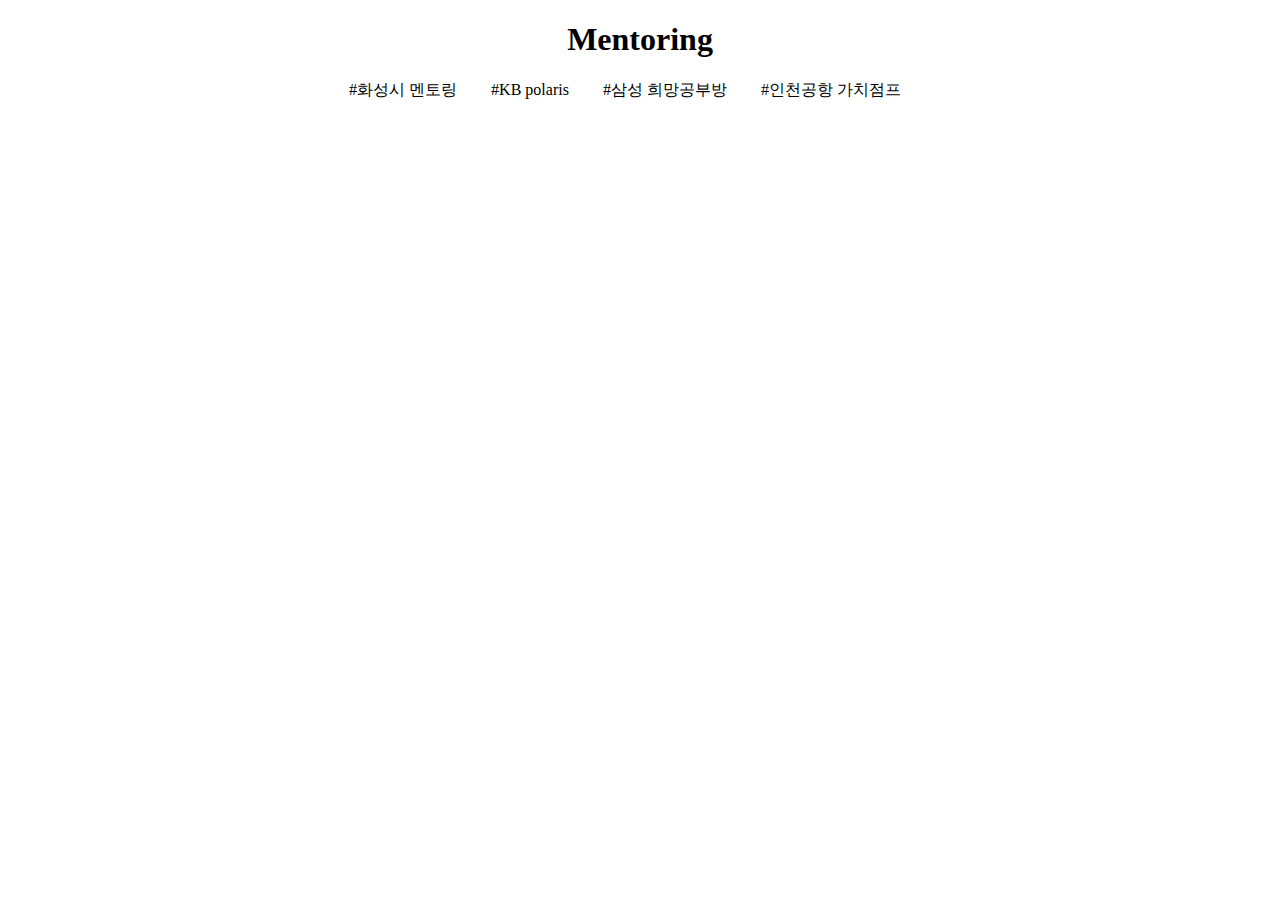
==== mentoring.html @ e03e7d6e "20201220" ====
<!--activity-mentoring-->
<!--화성시 멘토링, 인천공항 가치점프, KB폴라리스, 삼성 희망공부방-->
<!DOCTYPE html>
<html lang="en">
<head>
    <meta charset="UTF-8">
    <meta name="viewport" content="width=device-width, initial-scale=1.0">
    <title>Mentoring</title>
    <link rel="stylesheet" href="mentoring.css">
    <link rel="stylesheet" href="header.css">
</head>
<body>
    <h1> Mentoring </h1>
    <p class="mentoringLists">
        <span class="mentoringList">#화성시 멘토링</span>
        <span class="mentoringList">#KB polaris</span>
        <span class="mentoringList">#삼성 희망공부방</span>
        <span class="mentoringList">#인천공항 가치점프</span>
    </p>
</body>
</html>
---- mentoring.css ----
.mentoringLists{
    text-align: center;
}

.mentoringList{
    size: 40px;
    padding-right:30px;
}
---- header.css ----
h1{
    text-align:center;
    size:80px;
}
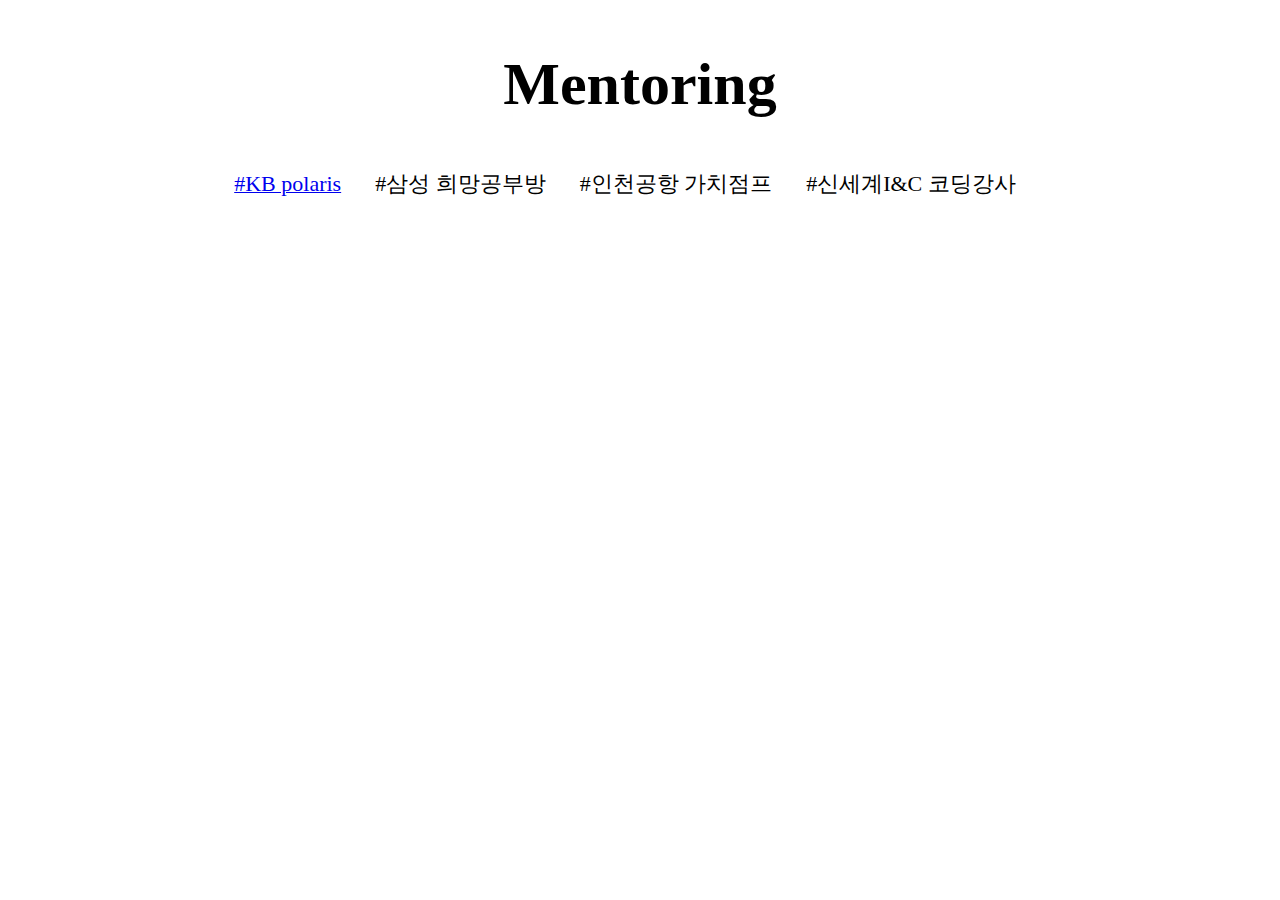
==== commit c43aa93d: "20201220" ====
--- a/mentoring.html
+++ b/mentoring.html
@@ -1,5 +1,5 @@
 <!--activity-mentoring-->
-<!--화성시 멘토링, 인천공항 가치점프, KB폴라리스, 삼성 희망공부방-->
+<!--코딩교실, 인천공항 가치점프, KB폴라리스, 삼성 희망공부방-->
 <!DOCTYPE html>
 <html lang="en">
 <head>
@@ -10,12 +10,14 @@
     <link rel="stylesheet" href="header.css">
 </head>
 <body>
-    <h1> Mentoring </h1>
+    <h1 class="mentoringHeader"> Mentoring </h1>
     <p class="mentoringLists">
-        <span class="mentoringList">#화성시 멘토링</span>
-        <span class="mentoringList">#KB polaris</span>
+        <!--<a href="mentoringHwaseong.html"><span class="mentoringList">#화성시 멘토링</span></a>-->
+        <a href="mentoringKb.html"><span class="mentoringList">#KB polaris</span></a>
+        
         <span class="mentoringList">#삼성 희망공부방</span>
         <span class="mentoringList">#인천공항 가치점프</span>
+        <span class="mentoringList">#신세계I&C 코딩강사</span>
     </p>
 </body>
 </html>--- a/mentoring.css
+++ b/mentoring.css
@@ -3,6 +3,6 @@
 }
 
 .mentoringList{
-    size: 40px;
+    font-size: 22px;
     padding-right:30px;
 }
--- a/header.css
+++ b/header.css
@@ -1,4 +1,5 @@
-h1{
+.mentoringHeader{
     text-align:center;
-    size:80px;
+    font-size:60px;
+    margin:50px;
 }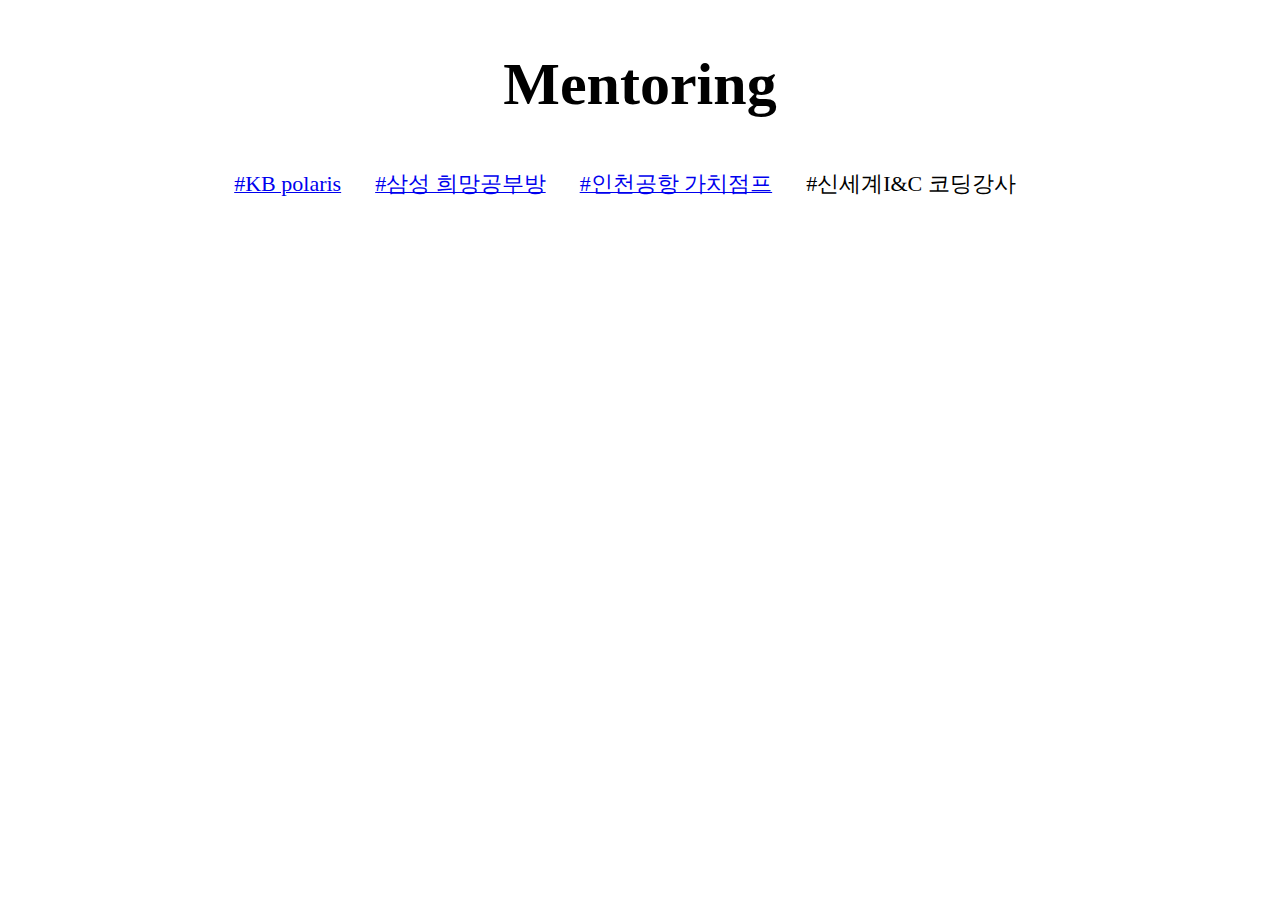
==== commit 39c032cf: "20201220" ====
--- a/mentoring.html
+++ b/mentoring.html
@@ -14,9 +14,8 @@
     <p class="mentoringLists">
         <!--<a href="mentoringHwaseong.html"><span class="mentoringList">#화성시 멘토링</span></a>-->
         <a href="mentoringKb.html"><span class="mentoringList">#KB polaris</span></a>
-        
-        <span class="mentoringList">#삼성 희망공부방</span>
-        <span class="mentoringList">#인천공항 가치점프</span>
+        <a href="mentoringSds.html"><span class="mentoringList">#삼성 희망공부방</span></a>
+        <a href="mentoringInc.html">  <span class="mentoringList">#인천공항 가치점프</span></a>
         <span class="mentoringList">#신세계I&C 코딩강사</span>
     </p>
 </body>
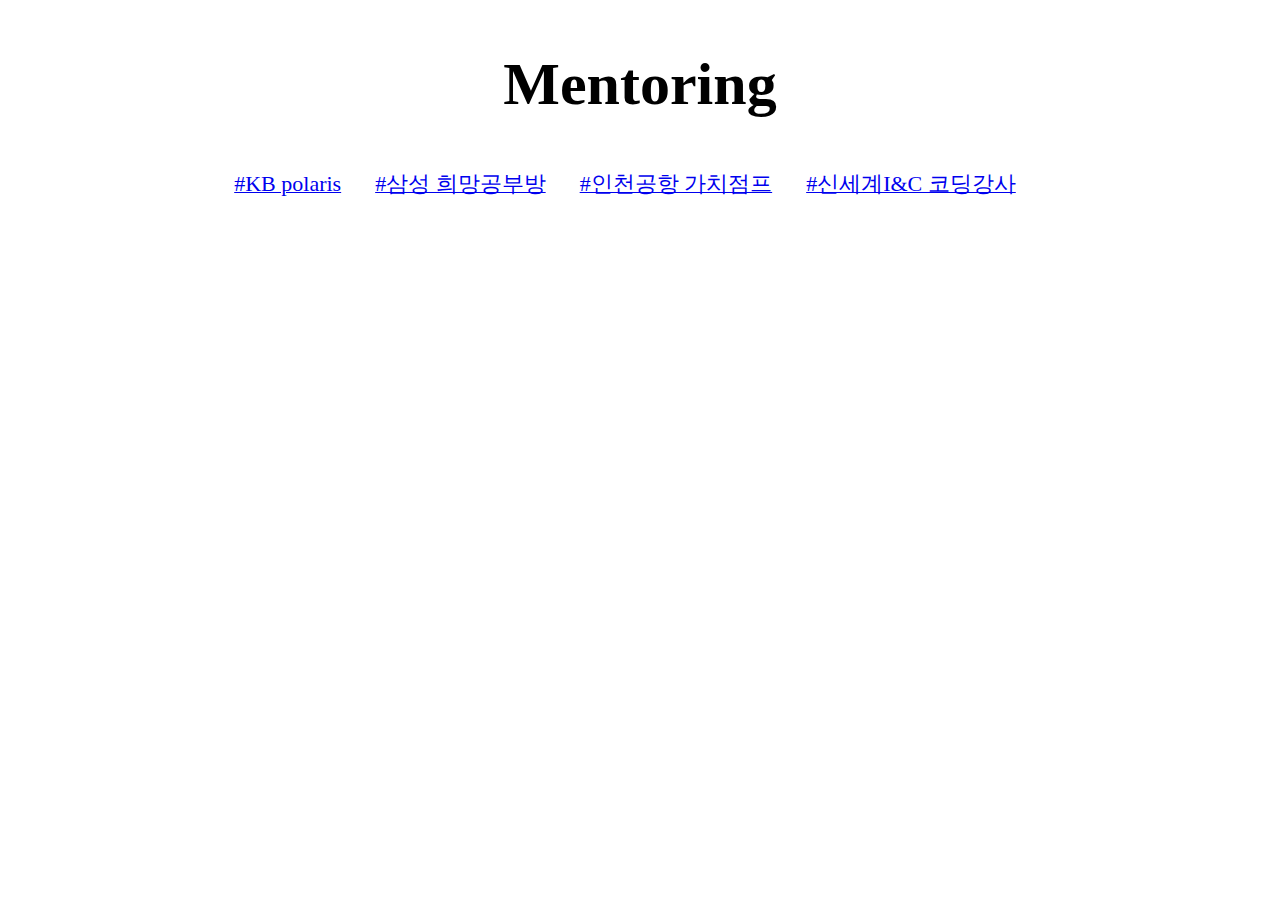
==== commit c589287c: "Add files via upload" ====
--- a/mentoring.html
+++ b/mentoring.html
@@ -10,13 +10,14 @@
     <link rel="stylesheet" href="header.css">
 </head>
 <body>
-    <h1 class="mentoringHeader"> Mentoring </h1>
+    <h1 class="titleHeader"> Mentoring </h1>
     <p class="mentoringLists">
         <!--<a href="mentoringHwaseong.html"><span class="mentoringList">#화성시 멘토링</span></a>-->
         <a href="mentoringKb.html"><span class="mentoringList">#KB polaris</span></a>
         <a href="mentoringSds.html"><span class="mentoringList">#삼성 희망공부방</span></a>
-        <a href="mentoringInc.html">  <span class="mentoringList">#인천공항 가치점프</span></a>
-        <span class="mentoringList">#신세계I&C 코딩강사</span>
+        <a href="mentoringInc.html"><span class="mentoringList">#인천공항 가치점프</span></a>
+        <a href="mentoringSsg.html"><span class="mentoringList">#신세계I&C 코딩강사</span></a>
+       
     </p>
 </body>
 </html>--- a/header.css
+++ b/header.css
@@ -1,4 +1,4 @@
-.mentoringHeader{
+.titleHeader{
     text-align:center;
     font-size:60px;
     margin:50px;
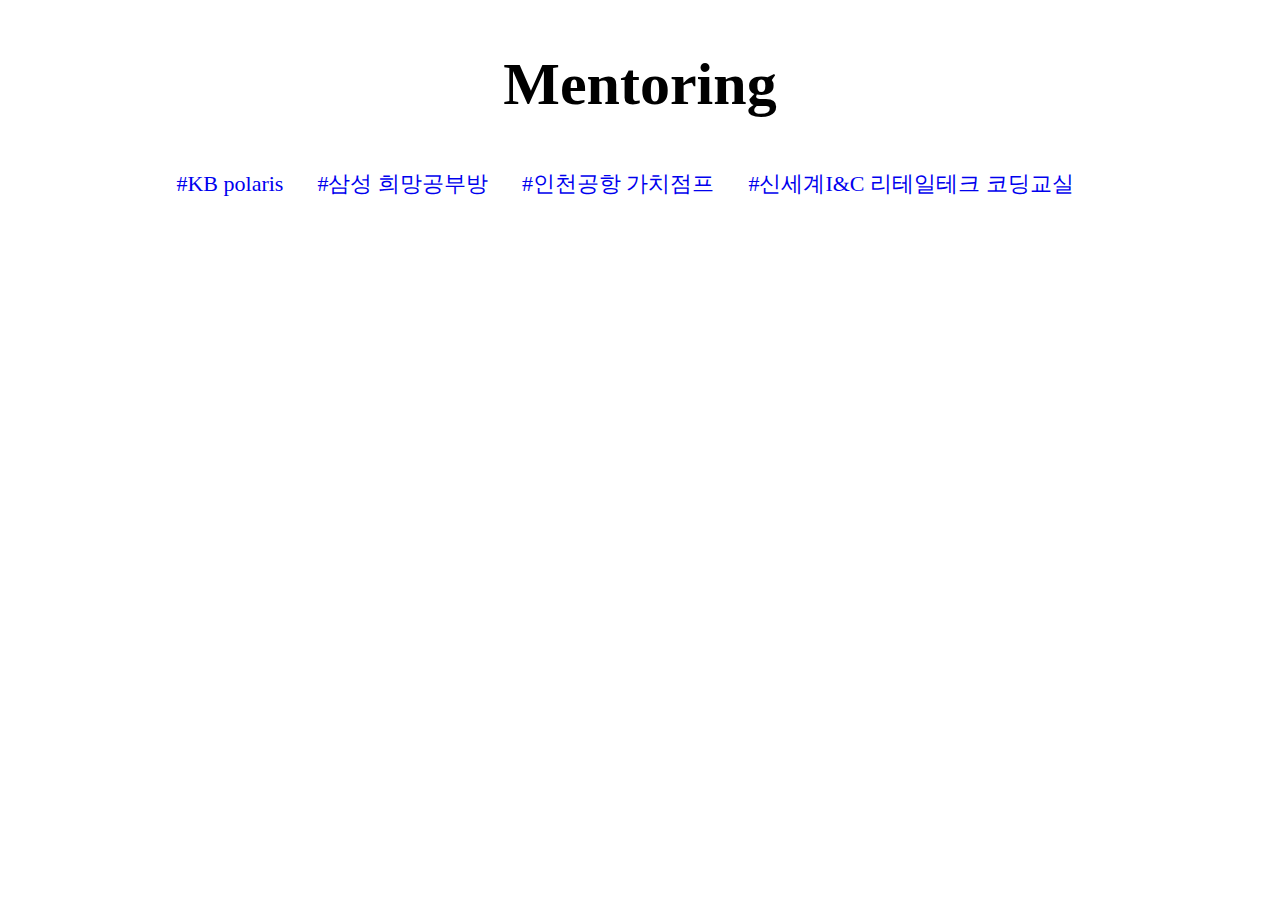
==== commit 8bd66335: "Add files via upload" ====
--- a/mentoring.html
+++ b/mentoring.html
@@ -16,7 +16,7 @@
         <a href="mentoringKb.html"><span class="mentoringList">#KB polaris</span></a>
         <a href="mentoringSds.html"><span class="mentoringList">#삼성 희망공부방</span></a>
         <a href="mentoringInc.html"><span class="mentoringList">#인천공항 가치점프</span></a>
-        <a href="mentoringSsg.html"><span class="mentoringList">#신세계I&C 코딩강사</span></a>
+        <a href="mentoringSsg.html"><span class="mentoringList">#신세계I&C 리테일테크 코딩교실</span></a>
        
     </p>
 </body>
--- a/mentoring.css
+++ b/mentoring.css
@@ -6,3 +6,16 @@
     font-size: 22px;
     padding-right:30px;
 }
+li{
+    margin-bottom: 15px;
+}
+a{
+    text-decoration: none;
+}
+.MentoringListContents{
+    margin-bottom: 60px;
+}
+.mentoringSsgActivityContentes{
+    margin-top: 30px;
+    margin-bottom:30px;
+}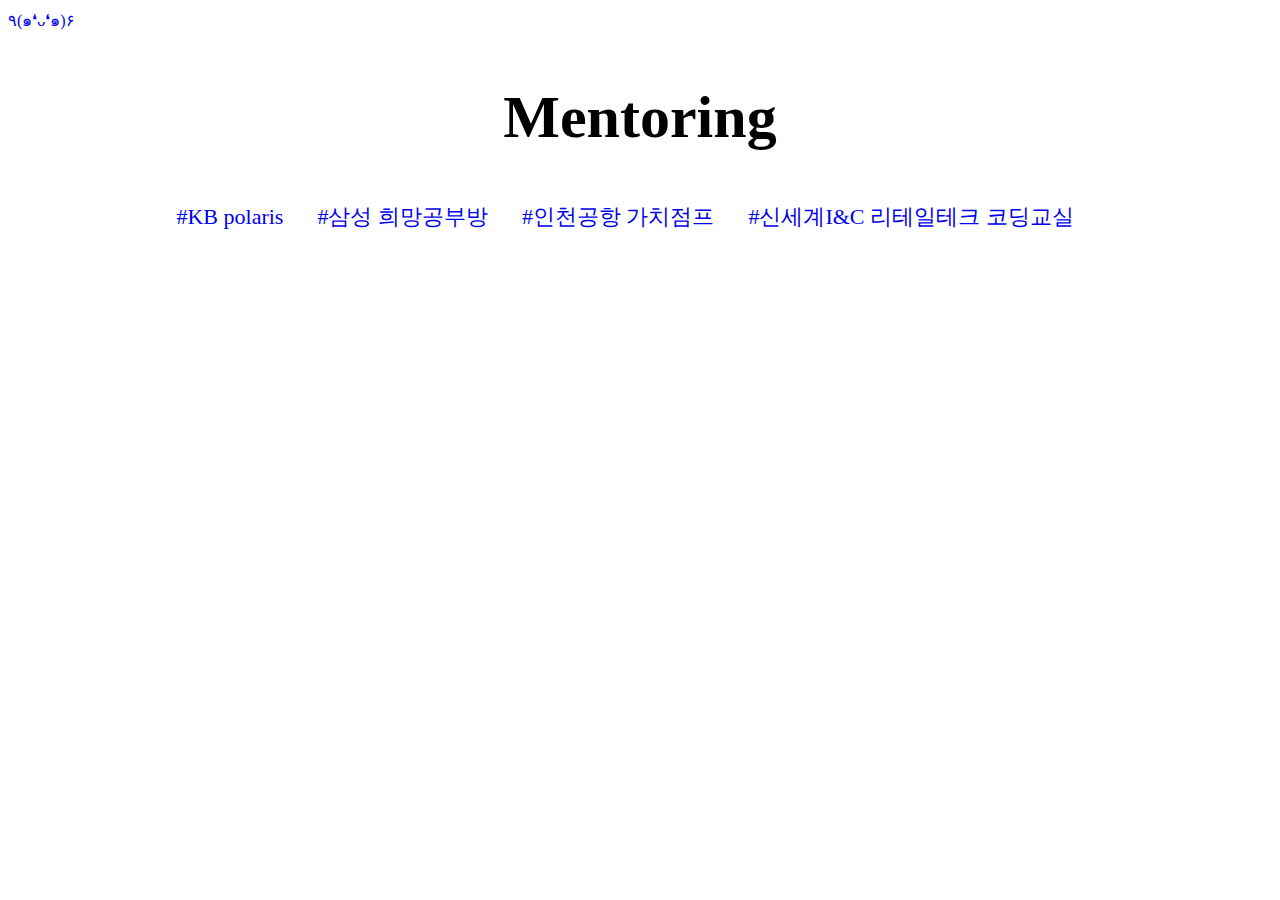
==== commit feed3692: "Add files via upload" ====
--- a/mentoring.html
+++ b/mentoring.html
@@ -8,8 +8,13 @@
     <title>Mentoring</title>
     <link rel="stylesheet" href="mentoring.css">
     <link rel="stylesheet" href="header.css">
+    <script src="https://ajax.googleapis.com/ajax/libs/jquery/3.5.1/jquery.min.js"></script>
+    <script src="zoomHyevvy.js"></script>
 </head>
 <body>
+    <a href="index.html" title="누르면 메인화면으로 이동합니다." onmouseenter="zoomInHyevvy(event)"
+    onmouseleave="zoomOutHyevvy(event)"><span>٩(๑❛ᴗ❛๑)۶</span></a>
+    
     <h1 class="titleHeader"> Mentoring </h1>
     <p class="mentoringLists">
         <!--<a href="mentoringHwaseong.html"><span class="mentoringList">#화성시 멘토링</span></a>-->
@@ -19,5 +24,6 @@
         <a href="mentoringSsg.html"><span class="mentoringList">#신세계I&C 리테일테크 코딩교실</span></a>
        
     </p>
+    
 </body>
 </html>